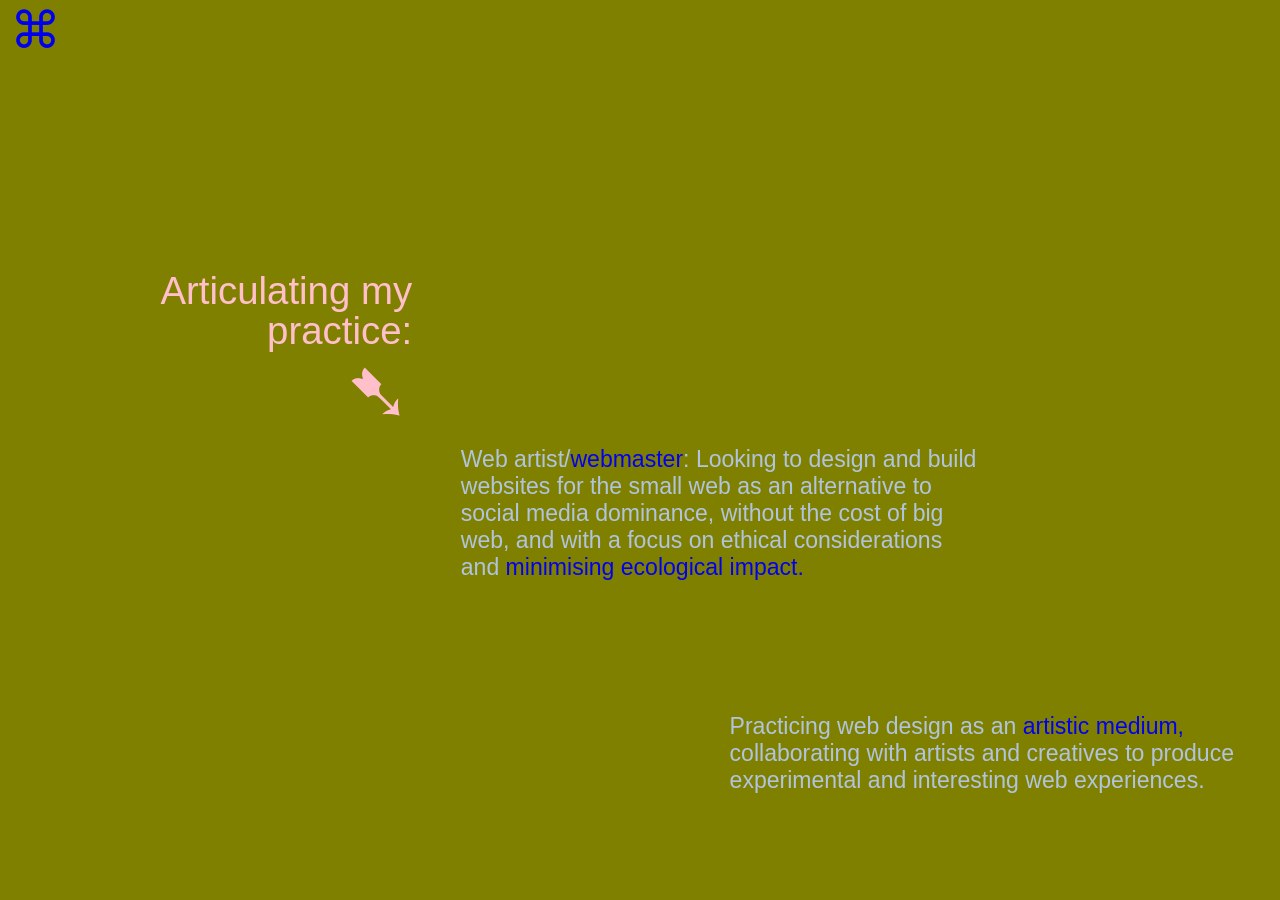
==== articulate.html @ 43655cde "File upload" ====
<!DOCTYPE html>
<html lang="en">

<head>
    <meta charset="UTF-8">
    <meta name="viewport" content="width=device-width, initial-scale=1.0">
    <title>Maeve's Action Plan</title>
    <link rel="stylesheet" type="text/css" href="style.css">
</head>

<body style="background-color: olive;">
    <main class="container">
        <a href="landing.html">
            <p class="back-button">&#x2318</p>
        </a>
        
        <h1 class="step_1" id="articulate">
            <span style="color:pink">
                Articulating my practice:
                <p>&#x27B7</p>
            </span> 
        </h1>

        <p class="articulate" id="a_p1">
            Web artist/<a target="_blank" href="https://thehistoryoftheweb.com/postscript/what-happened-to-the-webmaster/">webmaster</a>:
            Looking to design and build websites for the small web as an alternative to social media dominance, without the cost of big web, and with a focus on ethical considerations and <a target="_blank" href="https://solar.lowtechmagazine.com/about/the-solar-website/">minimising ecological impact.</a>
        </p>
        <p class="articulate" id="a_p2">
            Practicing web design as an <a target="_blank" href="https://thecreativeindependent.com/essays/laurel-schwulst-my-website-is-a-shifting-house-next-to-a-river-of-knowledge-what-could-yours-be/">artistic medium,</a> collaborating with artists and creatives to produce experimental and interesting web experiences.
        </p>
    </main>
</body>
---- style.css ----
body {
    margin:0;
    padding:0;
    background-color: white;
}

.container {
    display: grid;
    grid-template-columns: 33% 24% 20% auto;
    grid-template-rows: 2fr 3fr 3fr 2fr;
    max-height: 99vh;
    min-height: 99vh;
    
}

a {
    display:contents;
}

.back-button {
    grid-row:1/2;
    grid-column:1/2;
    text-align: start;
    align-self: self-start;
    padding-left:1.1vh;
    font-size: 4vw;
}

/*Headings*/

h1 {
    margin: 0;
    padding: 0.8vw;
    font-family: 'Futura', sans-serif;
    text-decoration: none;
    font-weight: normal;
    font-size: 5vw;
    align-self: stretch;
    grid-row: 2/4;
    overflow-wrap: break-word;

    line-height: 1.05;
    text-align: justify;
    max-height: 100%;
    
}

h2 {
    font-family: 'Futura', sans-serif;
    font-size: 3vw;
    text-decoration: none;
    font-weight: normal;
    padding: 0;
    margin:0;
}

p {
    font-family: 'Futura', sans-serif;
    font-size: 5rem;
    padding:0;
    margin:0;
    text-align: end;
}

ul {
    font-family: 'Futura',sans-serif;
    text-align: start;
    list-style: none;
    padding:0;
    margin:0;
    color:lightcoral;
    line-height: 1;
    padding-top:4vh;
    font-size: 2.9vw;
}


.step_1 {
    color: purple;
    grid-column: 1/2;
}

a:hover {
    text-decoration: none;
}

h1.step_2 {
    color: mediumslateblue;
    grid-column: 2/3;
    font-size: 6.8vw;
    line-height: 0.83;
}

.step_3 {
    color: lightseagreen;
    grid-column: 3/4;
    line-height: 1.15;
}

.step_4 {
    color: coral;
    grid-column: 4/5;
    line-height: 1.15;
}

#articulate {
    grid-row: 2/3;
    font-size: 3vw;
    align-self: self-end;
    text-align: end;

}
#learned {
    grid-row:3/4;
    font-size: 3vw;
    align-self: self-start;
    text-align: end;
}

#important {
    grid-row:1/2;
    font-size: 28pt;
    align-self: self-end;
    color: darkslateblue;
}
#still-need {
    grid-row:4/5;
    font-size: 28pt;
    color: darkslateblue;
}

/*Articulate*/

p.articulate {
    text-align: start;
    font-size: 1.8vw;
    color:lightsteelblue;
}
#a_p1 {
    padding-left:3vw;
    grid-row:3/4;
    grid-column:2/4;
}
#a_p2 {
    grid-row:4/5;
    grid-column:3/5;
}


/*Key values (step_2) */



ul.step_2 {
    grid-column: 3/5;
    grid-row:2/5;
    text-align: start;
    align-self: self-end;
    list-style: none;
    padding:0;
    margin:0;
    color:lightcoral;
    line-height: 1;
    padding-top:4vh;
    font-size: 2.9vw;
    
    
}

ul.step_2>li {
    
    
    padding-bottom:5vh;
}
ul.step_2>li:last-child{
    padding-bottom:7vh;
}

/*Important */

ul.important {
    grid-column: 3/5;
    grid-row:1/5;
    text-align: start;
    align-self: self-start;
    
    padding:0;
    margin:0;
    color:lightcoral;
    line-height: 1;
    padding-top:6vh;
    font-size: 2vw;
    color: darkslategray;

}

ul.important>li { 
    padding-bottom:5vh;
}

ul.important>li:last-child{
    padding-bottom:7vh;
}

/*Step_3*/

ul.step_3 {
    grid-row:2/5;
    grid-column:2/3;
    padding-left:0;
    color:pink;
    align-self: self-end;
    font-size:2.4vw;
}

ul.step_3:last-of-type {
    grid-column:4/5;
    grid-row: 1/4;
    padding-left:1vw;
}

ul.step_3>li { 
    padding-bottom:5vh;
}

ul.step_3>li:last-child{
    padding-top:0;
}


/*Still need*/

ul.still-need {
    grid-column:2/3;
    grid-row:1/4;
    font-size:2.5vw;
    align-self: self-end;
    padding-left:0.8vw;
    color: palegreen;
    
}

ul.still-need>li { 
    padding-bottom:5vh;
}

ul.still-need:last-of-type {
    grid-column:3/5;
    padding-left:1vw;
    padding-right:8vw;
    color:darkcyan;
}

/*Step 4*/
p.step_4 {
    font-size: 4vw;
    grid-row:3/5;
    align-self: self-end;
    overflow-wrap: break-word;
    padding:1vw;
    color:olive;

}

#step_4a {
    
    grid-column:1/2;
    
}
#step_4b {
    
    grid-column:2/3;
    
}
#step_4c {
    
    grid-column:3/4;
    
}

/*Gleaned*/

.gleaned>p {
    font-size:2vw;
    text-align: start;
    align-self: self-end;
    padding:0;
    color:navy;
}

#gleaned-a {
    grid-column: 1/5;
    grid-row: 1/2;
    padding-right:0vw;
    padding-left:20vw;
    padding-top:1vw;
}
#gleaned-b {
    grid-column: 2/5;
    grid-row:2/4;
    padding-left:0vw;
    padding-top:1vw;

}
#gleaned-c {
    grid-column:2/5;
    grid-row:2/5;
    padding-left:9vw;
    padding-right:1vw;
    padding-top:11vw;
}

.gleaned>ul {
    font-size:2vw;
    padding:0;
}
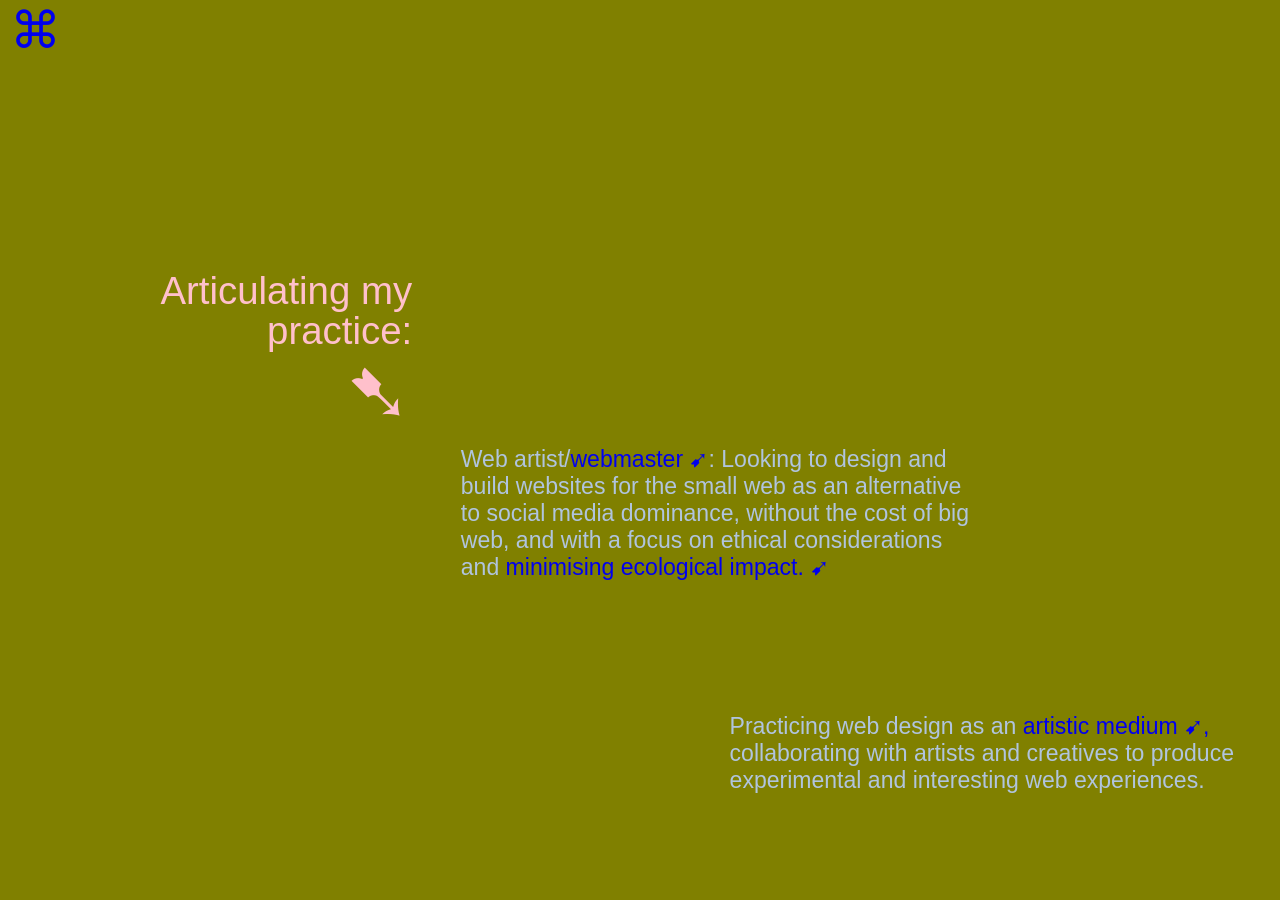
==== commit d0568328: "Update articulate.html" ====
--- a/articulate.html
+++ b/articulate.html
@@ -10,7 +10,7 @@
 
 <body style="background-color: olive;">
     <main class="container">
-        <a href="landing.html">
+        <a href="index.html">
             <p class="back-button">&#x2318</p>
         </a>
         
@@ -22,11 +22,11 @@
         </h1>
 
         <p class="articulate" id="a_p1">
-            Web artist/<a target="_blank" href="https://thehistoryoftheweb.com/postscript/what-happened-to-the-webmaster/">webmaster</a>:
-            Looking to design and build websites for the small web as an alternative to social media dominance, without the cost of big web, and with a focus on ethical considerations and <a target="_blank" href="https://solar.lowtechmagazine.com/about/the-solar-website/">minimising ecological impact.</a>
+            Web artist/<a target="_blank" href="https://thehistoryoftheweb.com/postscript/what-happened-to-the-webmaster/">webmaster &#x27B9</a>:
+            Looking to design and build websites for the small web as an alternative to social media dominance, without the cost of big web, and with a focus on ethical considerations and <a target="_blank" href="https://solar.lowtechmagazine.com/about/the-solar-website/">minimising ecological impact. &#x27B9</a>
         </p>
         <p class="articulate" id="a_p2">
-            Practicing web design as an <a target="_blank" href="https://thecreativeindependent.com/essays/laurel-schwulst-my-website-is-a-shifting-house-next-to-a-river-of-knowledge-what-could-yours-be/">artistic medium,</a> collaborating with artists and creatives to produce experimental and interesting web experiences.
+            Practicing web design as an <a target="_blank" href="https://thecreativeindependent.com/essays/laurel-schwulst-my-website-is-a-shifting-house-next-to-a-river-of-knowledge-what-could-yours-be/">artistic medium &#x27B9,</a> collaborating with artists and creatives to produce experimental and interesting web experiences.
         </p>
     </main>
-</body>+</body>
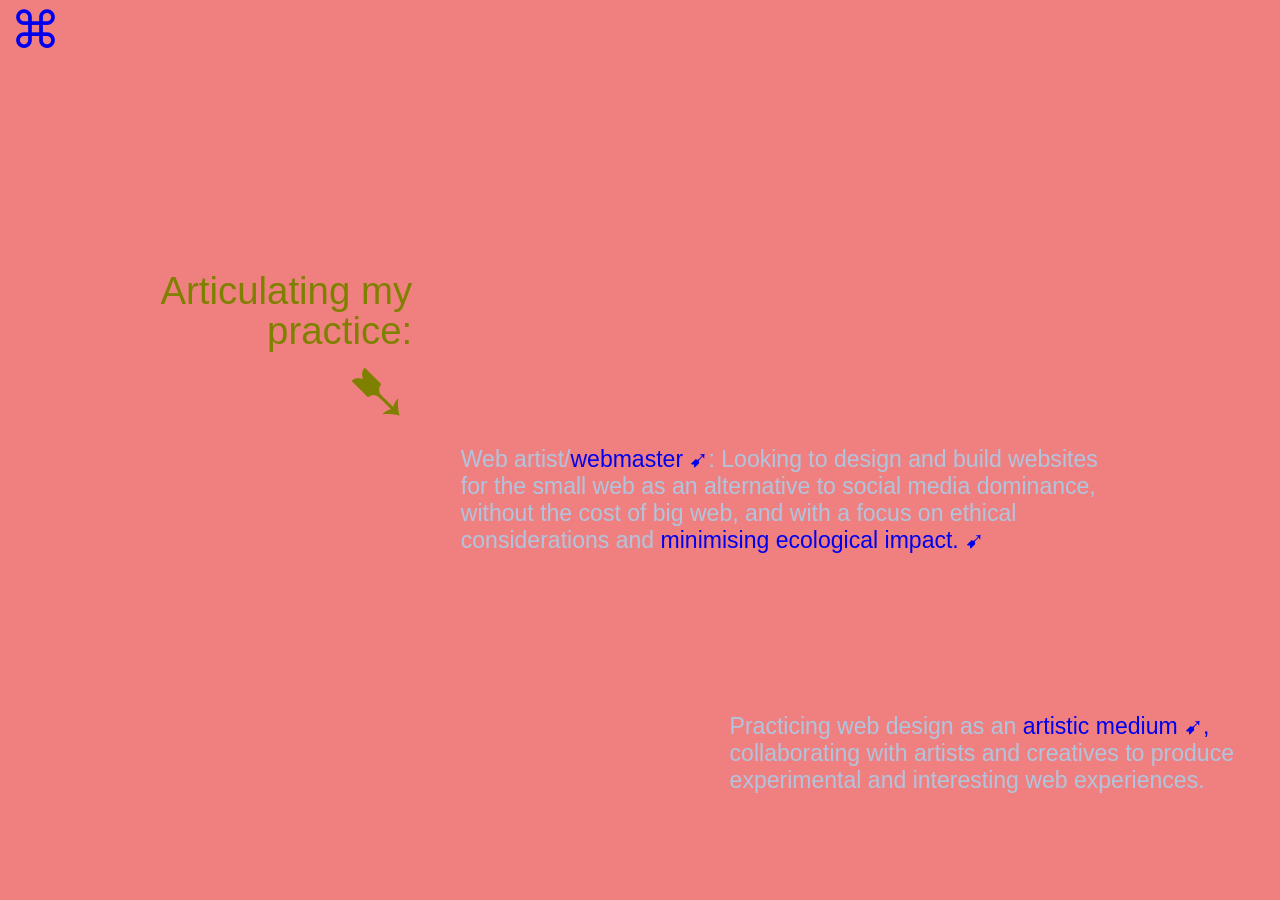
==== commit 7b1119f9: "Update articulate.html" ====
--- a/articulate.html
+++ b/articulate.html
@@ -8,14 +8,14 @@
     <link rel="stylesheet" type="text/css" href="style.css">
 </head>
 
-<body style="background-color: olive;">
+<body style="background-color: lightcoral;">
     <main class="container">
         <a href="index.html">
             <p class="back-button">&#x2318</p>
         </a>
         
         <h1 class="step_1" id="articulate">
-            <span style="color:pink">
+            <span style="color:olive">
                 Articulating my practice:
                 <p>&#x27B7</p>
             </span> 
--- a/style.css
+++ b/style.css
@@ -139,7 +139,8 @@
 #a_p1 {
     padding-left:3vw;
     grid-row:3/4;
-    grid-column:2/4;
+    grid-column:2/5;
+    padding-right:13vw;
 }
 #a_p2 {
     grid-row:4/5;
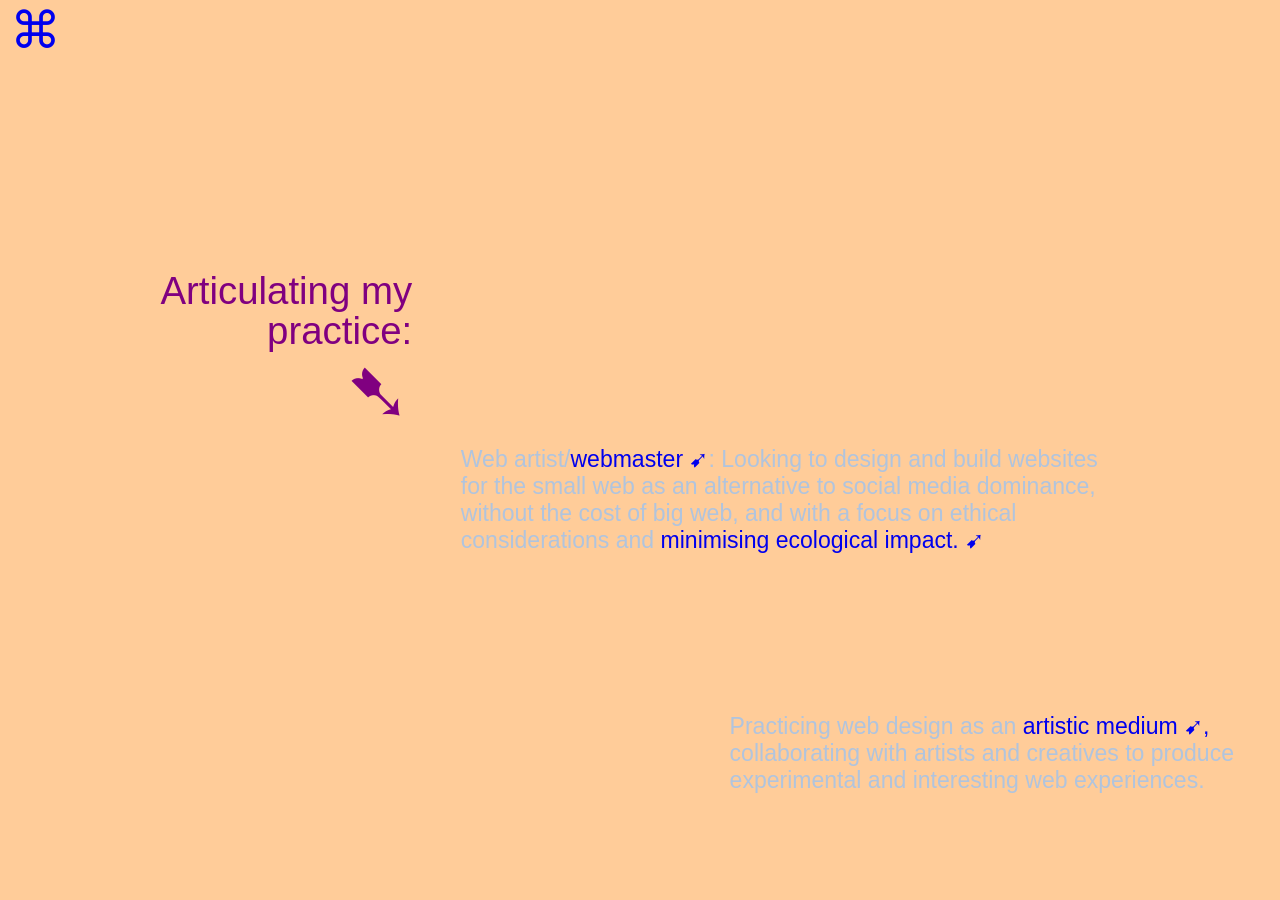
==== commit acd271db: "Update articulate.html" ====
--- a/articulate.html
+++ b/articulate.html
@@ -8,14 +8,14 @@
     <link rel="stylesheet" type="text/css" href="style.css">
 </head>
 
-<body style="background-color: lightcoral;">
+<body style="background-color: #ffcc99;">
     <main class="container">
         <a href="index.html">
             <p class="back-button">&#x2318</p>
         </a>
         
         <h1 class="step_1" id="articulate">
-            <span style="color:olive">
+            <span style="color:darkolive">
                 Articulating my practice:
                 <p>&#x27B7</p>
             </span> 
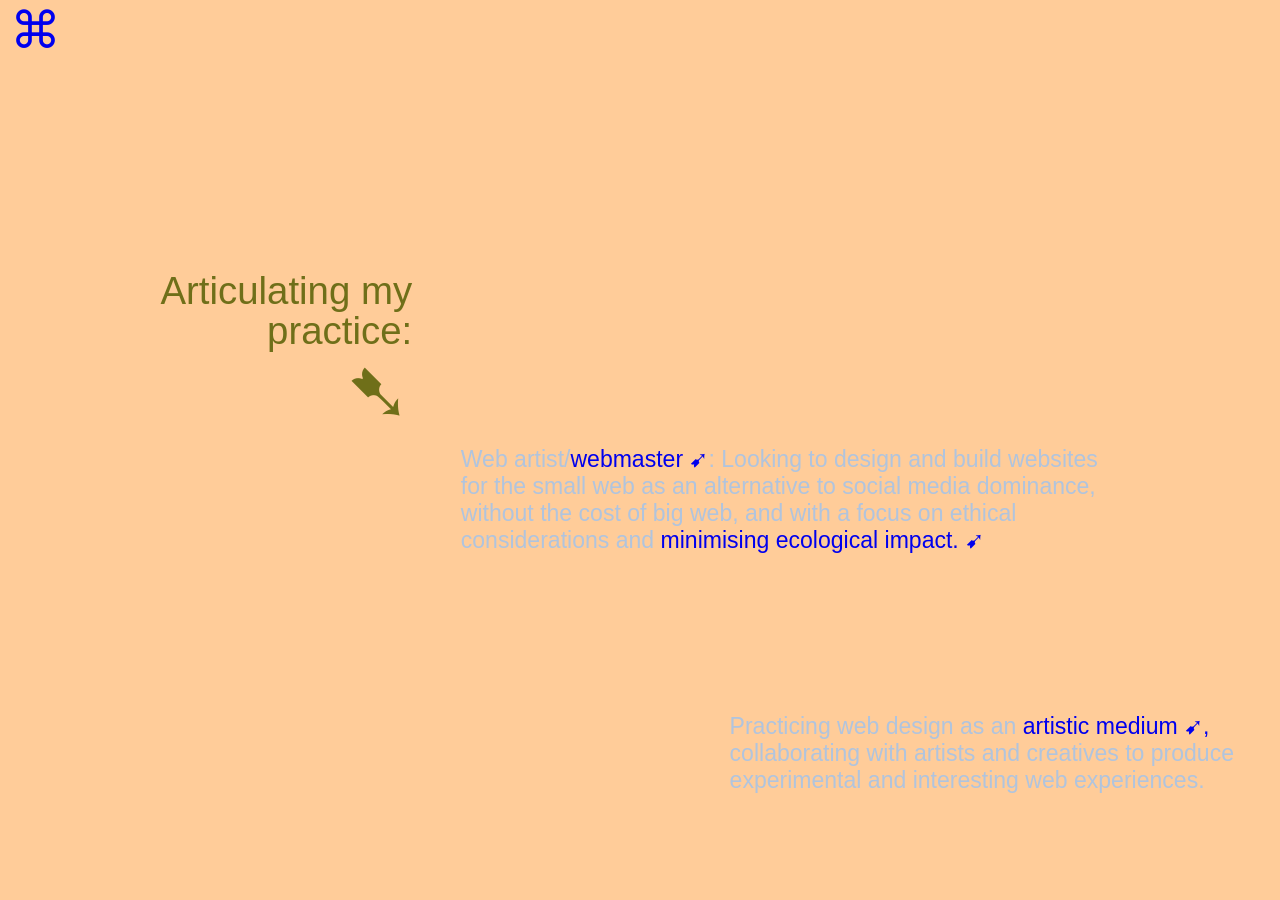
==== commit c30ae887: "Update articulate.html" ====
--- a/articulate.html
+++ b/articulate.html
@@ -15,7 +15,7 @@
         </a>
         
         <h1 class="step_1" id="articulate">
-            <span style="color:darkolive">
+            <span style="color: #6f6f19">
                 Articulating my practice:
                 <p>&#x27B7</p>
             </span> 
